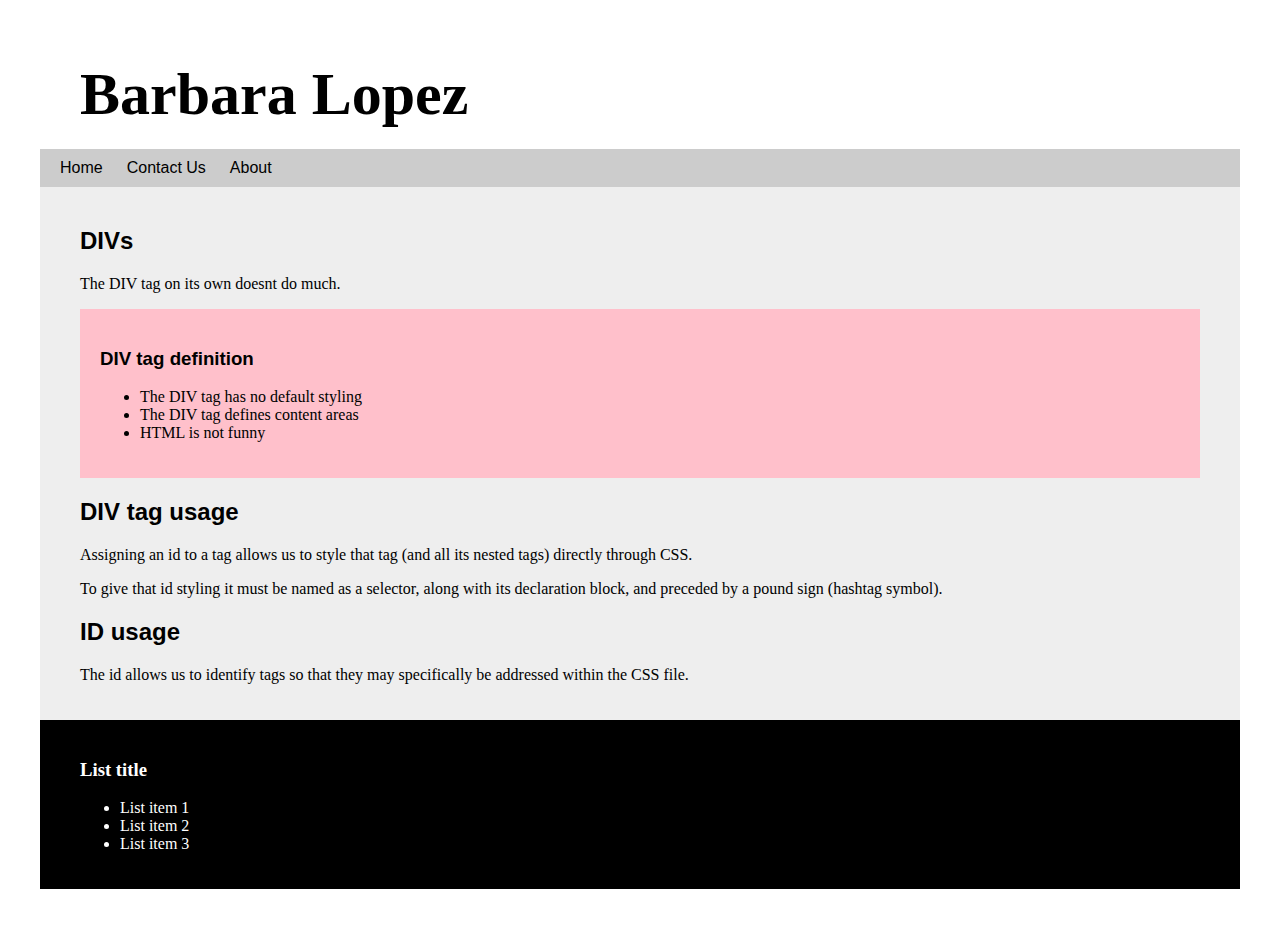
==== index.html @ ba4d8113 "first commit" ====
<!DOCTYPE html>
<html>
    <head>
        <title></title>
        <link rel="stylesheet" type="text/css" href="_css/main.css">
    </head>
    <body>
        <div id="page">
            <div id="header">
                <h1>Barbara Lopez</h1>
            </div>
            <div id=nav>
                <a href="https://htmlcss-barbimk.c9.io/index.html">Home</a>
                <a href="https://htmlcss-barbimk.c9.io/contact.html">Contact Us</a>
                <a href="https://htmlcss-barbimk.c9.io/about.html">About</a>
            </div>
            <div id="content">
                <h2>DIVs</h2>
                <p>The DIV tag on its own doesnt do much.</p>
                
                <div class="spotlight">
                    <h3>DIV tag definition</h3>
                    <ul>
                    
                        <li>The DIV tag has no default styling </li>
                        <li>The DIV tag defines content areas </li>
                        <li>HTML is not  funny</li>                         
                    </ul>
                </div>
                
                <h2>DIV tag usage</h2>
                <p>Assigning an id to a tag allows us to style that tag (and all its nested tags) directly through CSS.</p>
                <p>To give that id styling it must be named as a selector, along with its declaration block, and preceded by a pound sign 
                (hashtag symbol).</p>
                <h2>ID usage</h2>
                <p> The id allows us to identify tags so that they may specifically be addressed within the CSS file.</p>
            </div>
            <div id="footer">
                <h3>List title</h3>
                        <ul>
                            <li>List item 1</li>
                            <li>List item 2</li>
                            <li>List item 3</li>
                        </ul>
            </div>
        </div>
    </body>
</html>
---- _css/main.css ----
body{
    margin:0px;
    padding:0px;
    
    background-image: url("http://www.dardenarchitects.com/wp-content/uploads/2015/08/North-Entry-name-update-640x320.jpg");
   
}
}

#header{
    background-color:gray;   /* this changes the background color to gray */
    padding:0px;
    color:white;
}

#header h1{
    font-family:verdana;
    font-size:60px;
    padding:20px 40px;
    margin:0px;
}

/*navagation*/
#nav, #nav a{
    background-color:#ccc;  /* this changes the background color to #ccc */ 
    padding:10px;
}
#nav a {
    margin:0px;
    color:black;
    font-family:arial;
    text-decoration:none; /* this turns off the underline on the links */
    transition:color 2s, background-color 2s;
}
#nav a:hoover {
    background-color:#aaaaff;  /* this changes the background color to pink */
    color:white;
    transition:color 2s;
}
/*end navigation*/

.spotlight{
    background-color:pink;
    padding:20px;
}

#content{
    padding:20px 40px;
    background-color:#eee;
    margin:0px;
}

#content h2, #content h3 {
    font-family:arial;
}

#footer {
    background-color:black;
    color:white;
    margin:0px;
    padding:20px 40px;
}

#page {
    padding:40px;
}
















/*#header{
    padding:20px;
   width:400px;
    background-color:pink;
}

#header:hover{
    width:200px;
    background-color:turquoise;
    transition: width 2s, background-color 2s;
}

#header h2{
    background-color:turquoise;
    font-size:20px;
}
#header h2:hover{
    background-color:purple;
    transition:background-color 2s, font-size 2s;
}*/
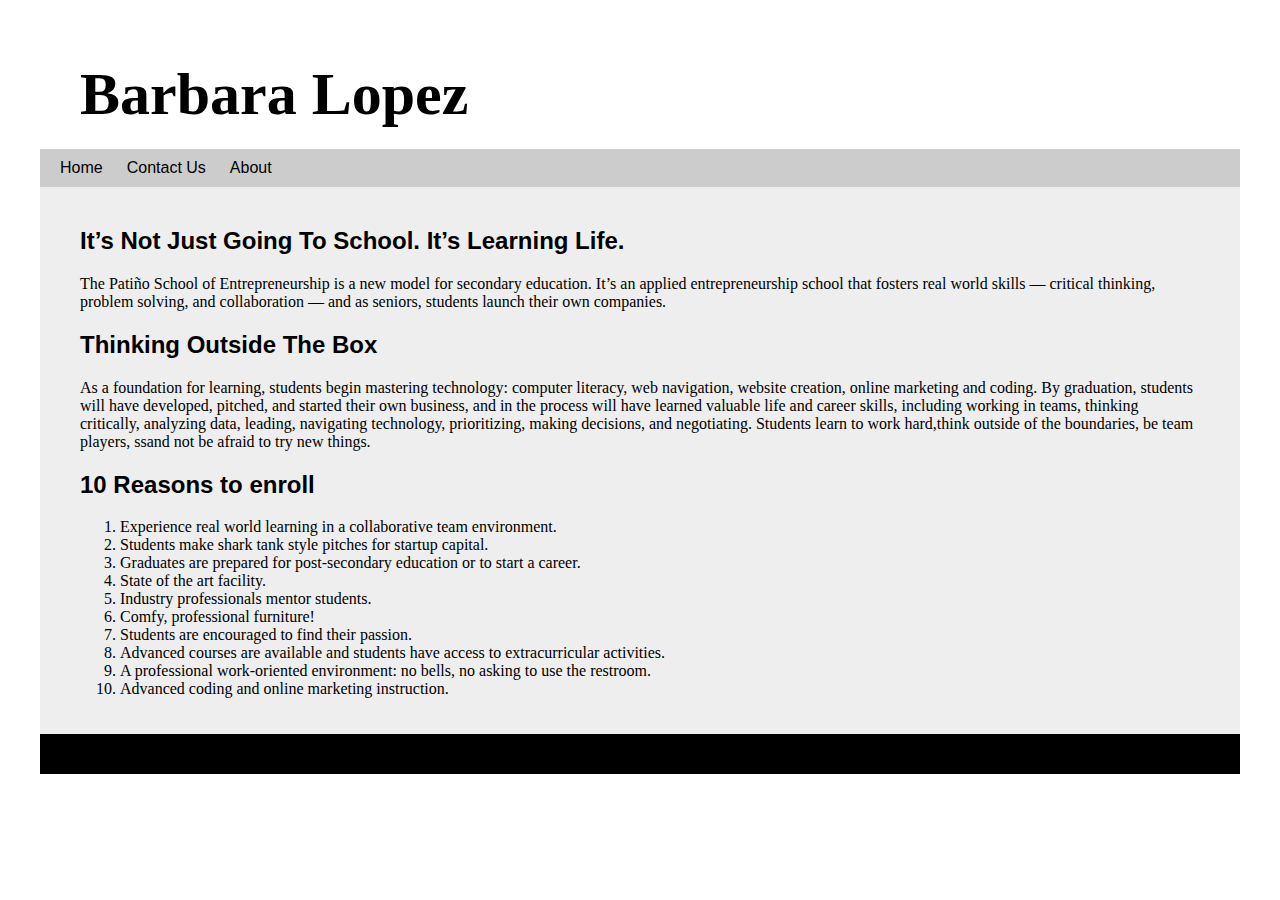
==== commit 2e272a48: "added content" ====
--- a/index.html
+++ b/index.html
@@ -15,34 +15,39 @@
                 <a href="https://htmlcss-barbimk.c9.io/about.html">About</a>
             </div>
             <div id="content">
-                <h2>DIVs</h2>
-                <p>The DIV tag on its own doesnt do much.</p>
+                <h2>It’s Not Just Going To School. It’s Learning Life.</h2>
+                    <p>The Patiño School of Entrepreneurship  is a new model for secondary education.
+                It’s an applied entrepreneurship school that fosters real world skills — critical 
+                thinking, problem solving, and collaboration — and as seniors, students launch their
+                own companies.</p>
+                <h2>Thinking Outside The Box</h2>
+                   <p> As a foundation for learning, students begin mastering technology:
+                computer literacy, web navigation, website creation, online marketing and coding.
+                By graduation, students will have developed, pitched, and started their own business,
+                and in the process will have learned valuable life and career skills,
+                including working in teams, thinking critically, analyzing data,
+                leading, navigating technology, prioritizing, making decisions, and negotiating.
+                Students learn to work hard,think outside of the boundaries, be team players, 
+                ssand not be afraid to try new things.</p>
                 
-                <div class="spotlight">
-                    <h3>DIV tag definition</h3>
-                    <ul>
-                    
-                        <li>The DIV tag has no default styling </li>
-                        <li>The DIV tag defines content areas </li>
-                        <li>HTML is not  funny</li>                         
-                    </ul>
-                </div>
-                
-                <h2>DIV tag usage</h2>
-                <p>Assigning an id to a tag allows us to style that tag (and all its nested tags) directly through CSS.</p>
-                <p>To give that id styling it must be named as a selector, along with its declaration block, and preceded by a pound sign 
-                (hashtag symbol).</p>
-                <h2>ID usage</h2>
-                <p> The id allows us to identify tags so that they may specifically be addressed within the CSS file.</p>
+                <h2>10 Reasons to enroll</h2>
+                    <ol>
+                        <li>Experience real world learning in a collaborative team environment.</li>
+                        <li>Students make shark tank style pitches for startup capital.</li>
+                        <li>Graduates are prepared for post-secondary education or to start a career.</li>
+                        <li>State of the art facility.</li>
+                        <li>Industry professionals mentor students.</li>
+                        <li>Comfy, professional furniture!</li>
+                        <li>Students are encouraged to find their passion.</li>
+                        <li>Advanced courses are available and students have access to extracurricular activities.</li>
+                        <li>A professional work-oriented environment: no bells, no asking to use the restroom.</li>
+                        <li>Advanced coding and online marketing instruction.</li>
+                    </ol>
             </div>
             <div id="footer">
-                <h3>List title</h3>
-                        <ul>
-                            <li>List item 1</li>
-                            <li>List item 2</li>
-                            <li>List item 3</li>
-                        </ul>
+                
             </div>
-        </div>
+               
+        </div> 
     </body>
 </html>
